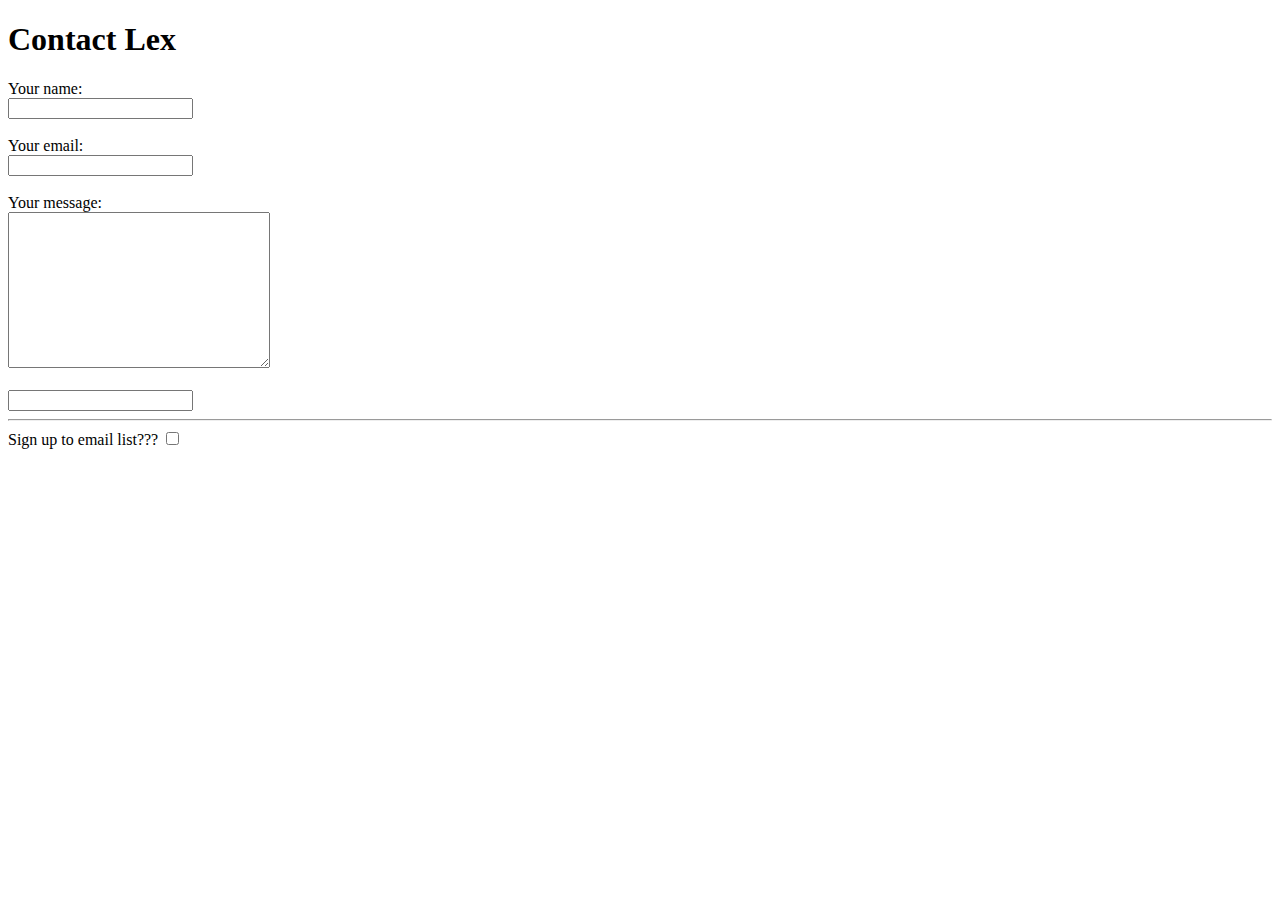
==== contact.html @ bafa7b6c "First Commit" ====
<!DOCTYPE html>
<!--[if lt IE 7]>      <html class="no-js lt-ie9 lt-ie8 lt-ie7"> <![endif]-->
<!--[if IE 7]>         <html class="no-js lt-ie9 lt-ie8"> <![endif]-->
<!--[if IE 8]>         <html class="no-js lt-ie9"> <![endif]-->
<!--[if gt IE 8]>      <html class="no-js"> <!--<![endif]-->
<html>
    <head>
        <meta charset="utf-8">
        <meta http-equiv="X-UA-Compatible" content="IE=edge">
        <title></title>
        <meta name="description" content="">
        <meta name="viewport" content="width=device-width, initial-scale=1">
        <link rel="stylesheet" href="">
    </head>
    <body>
        <h1>Contact Lex</h1>
        
        <form action="">
            <label>Your name: </label>
            <br>
            <input type="text">
            <br>
            <br>
            <label>Your email: </label>
            <br>
            <input type="email">
            <br>
            <br>
            <label>Your message: </label>
            <br>
            <textarea rows=10 cols=30></textarea>
             <br>
             <br>
            <input type="index.html">
            <hr>
            <label for="">Sign up to email list???</label>
            <input type="checkbox">

        </form>




        <script src="" async defer></script>
    </body>
</html>
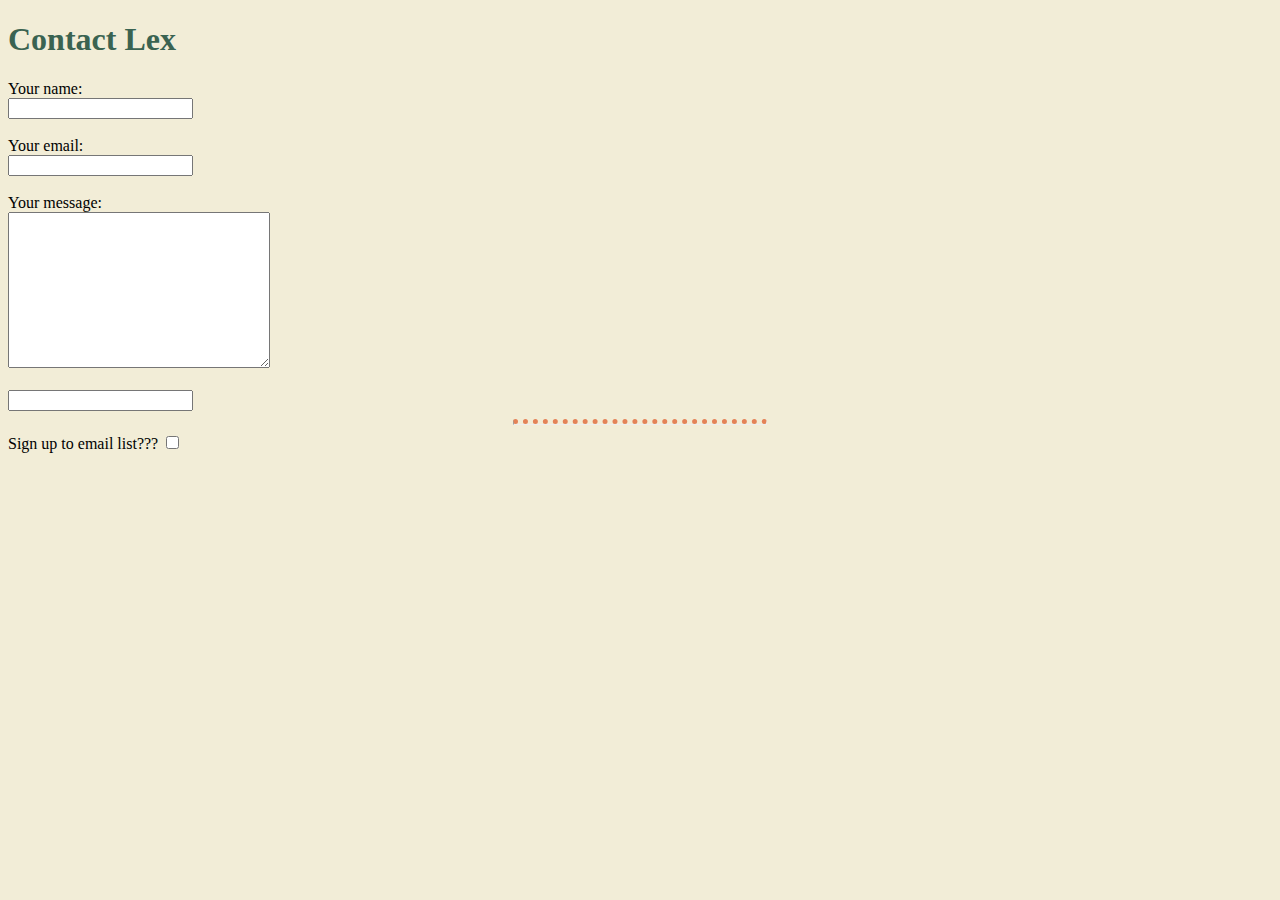
==== commit 4fc01509: "Added styling with CSS" ====
--- a/contact.html
+++ b/contact.html
@@ -10,7 +10,7 @@
         <title></title>
         <meta name="description" content="">
         <meta name="viewport" content="width=device-width, initial-scale=1">
-        <link rel="stylesheet" href="">
+        <link rel="stylesheet" href="css/styles.css">
     </head>
     <body>
         <h1>Contact Lex</h1>
--- a/css/styles.css
+++ b/css/styles.css
@@ -0,0 +1,39 @@
+body {
+    background-color: #f2edd7;
+}
+hr {
+    border-top: 5px dotted;
+    color: #e48257;
+    height: 0px;
+    width: 20%;
+}
+h1 {
+    color: #3a6351;
+}
+h2 {
+    color: #3a6351;
+}
+h3 {
+    color: #3a6351;
+}
+img {
+    border-radius: 100%;
+}
+
+a:hover {
+    background-color: white;
+}
+
+/*CLASSES*/
+.text {
+    background-color: aqua;
+}
+
+.emojis {
+    background-color: blueviolet;
+}
+
+/*IDs*/
+#heading {
+    color: green;
+}